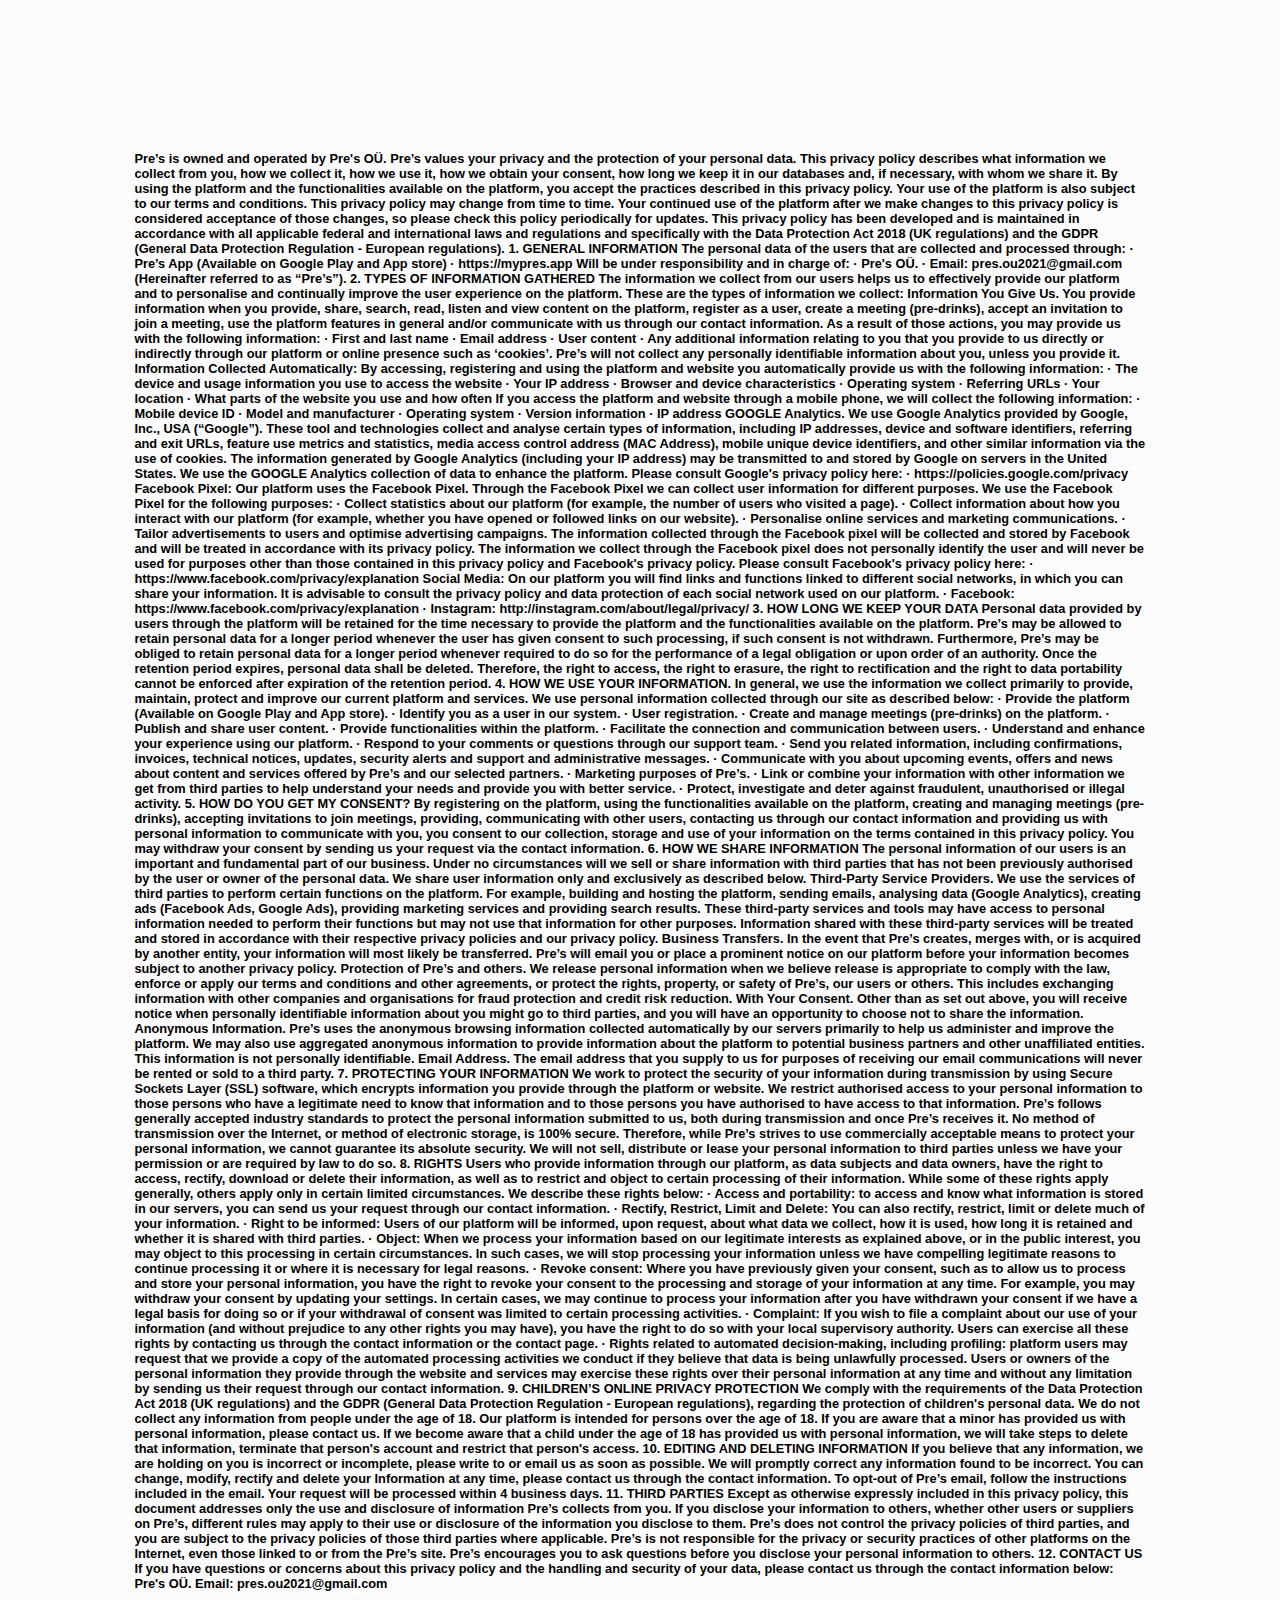
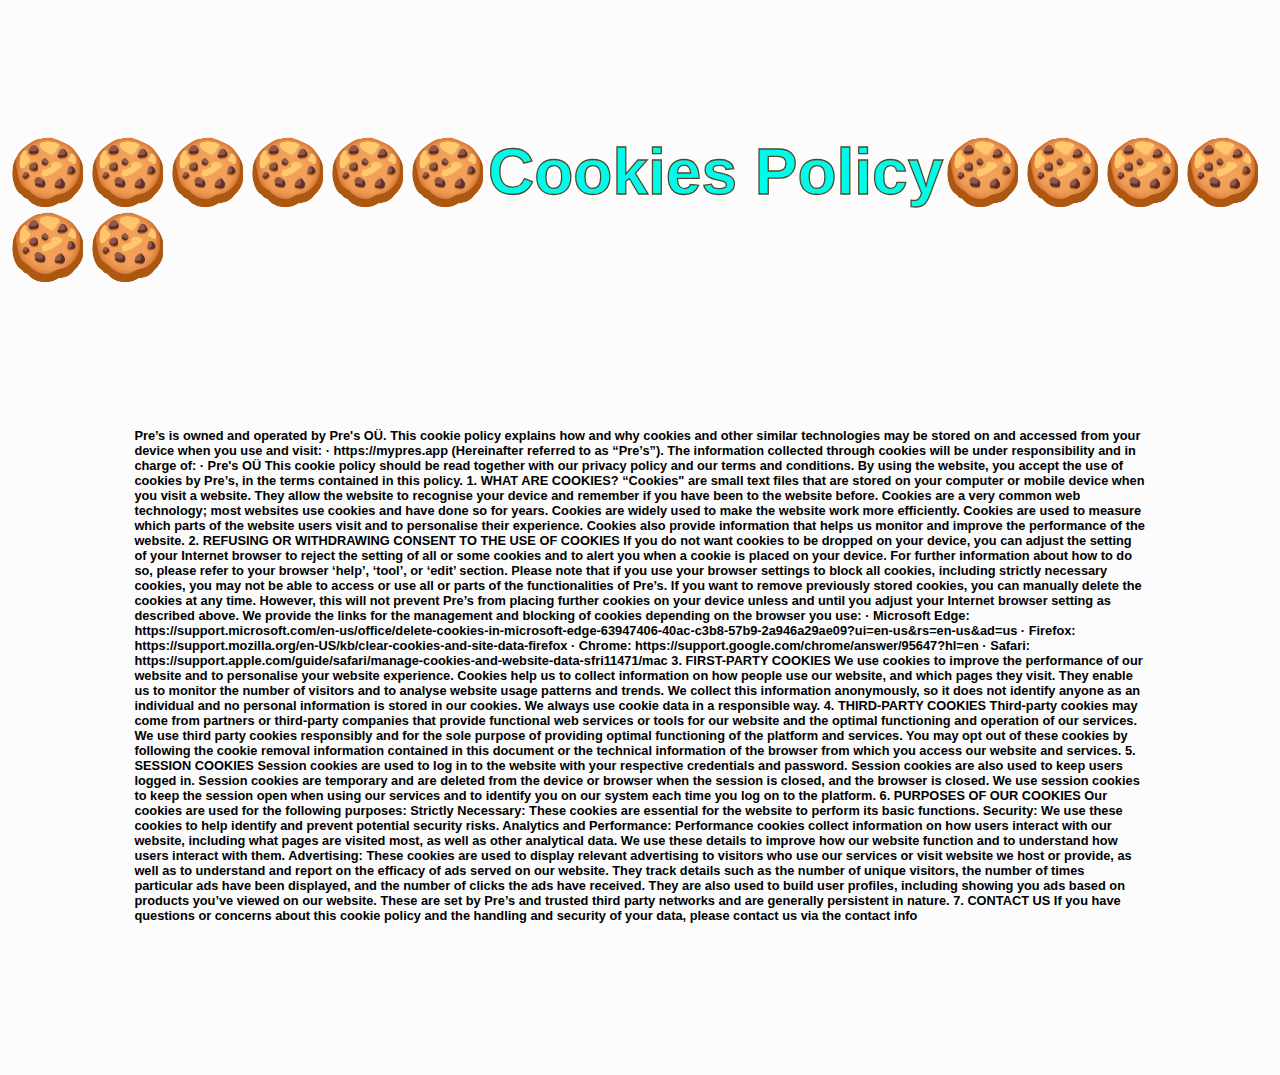
==== pp&c.html @ cc4f8341 "text for privacy" ====
<!DOCTYPE html>
<html lang="en">
<head>
    <meta charset="UTF-8">
    <meta http-equiv="X-UA-Compatible" content="IE=edge">
    <meta name="viewport" content="width=device-width, initial-scale=1.0">
    <title>Privacy Policy & Cookies</title>
    <link rel="stylesheet" href="style.css">
</head>
<body>
    <h4>
    Pre’s is owned and operated by Pre's OÜ.

    Pre’s values your privacy and the protection of your personal data. This privacy policy describes what information we collect from you, how we collect it, how we use it, how we obtain your consent, how long we keep it in our databases and, if necessary, with whom we share it.
    
    By using the platform and the functionalities available on the platform, you accept the practices described in this privacy policy. Your use of the platform is also subject to our terms and conditions.
    
    This privacy policy may change from time to time. Your continued use of the platform after we make changes to this privacy policy is considered acceptance of those changes, so please check this policy periodically for updates. This privacy policy has been developed and is maintained in accordance with all applicable federal and international laws and regulations and specifically with the Data Protection Act 2018 (UK regulations) and the GDPR (General Data Protection Regulation - European regulations).
    
    1. GENERAL INFORMATION
    
    The personal data of the users that are collected and processed through:
    
    · Pre’s App (Available on Google Play and App store) · https://mypres.app
    
    Will be under responsibility and in charge of:
    
    · Pre's OÜ.
    
    · Email: pres.ou2021@gmail.com
    
    (Hereinafter referred to as “Pre’s”).
    
    2. TYPES OF INFORMATION GATHERED
    
    The information we collect from our users helps us to effectively provide our platform and to personalise and continually improve the user experience on the platform. These are the types of information we collect:
    
    Information You Give Us. You provide information when you provide, share, search, read, listen and view content on the platform, register as a user, create a meeting (pre-drinks), accept an invitation to join a meeting, use the platform features in general and/or communicate with us through our contact information. As a result of those actions, you may provide us with the following information:
    
    · First and last name
    
    · Email address
    
    · User content
    
    · Any additional information relating to you that you provide to us directly or indirectly through our platform or online presence such as ‘cookies’.
    
    Pre’s will not collect any personally identifiable information about you, unless you provide it.
    
    Information Collected Automatically: By accessing, registering and using the platform and website you automatically provide us with the following information:
    
    · The device and usage information you use to access the website
    
    · Your IP address
    
    · Browser and device characteristics
    
    · Operating system
    
    · Referring URLs
    
    · Your location
    
    · What parts of the website you use and how often
    
    If you access the platform and website through a mobile phone, we will collect the following information:
    
    · Mobile device ID
    
    · Model and manufacturer
    
    · Operating system
    
    · Version information
    
    · IP address
    
    GOOGLE Analytics. We use Google Analytics provided by Google, Inc., USA (“Google”). These tool and technologies collect and analyse certain types of information, including IP addresses, device and software identifiers, referring and exit URLs, feature use metrics and statistics, media access control address (MAC Address), mobile unique device identifiers, and other similar information via the use of cookies. The information generated by Google Analytics (including your IP address) may be transmitted to and stored by Google on servers in the United States. We use the GOOGLE Analytics collection of data to enhance the platform.
    
    Please consult Google's privacy policy here: · https://policies.google.com/privacy
    
    Facebook Pixel: Our platform uses the Facebook Pixel. Through the Facebook Pixel we can collect user information for different purposes. We use the Facebook Pixel for the following purposes:
    
    · Collect statistics about our platform (for example, the number of users who visited a page).
    
    · Collect information about how you interact with our platform (for example, whether you have opened or followed links on our website).
    
    · Personalise online services and marketing communications.
    
    · Tailor advertisements to users and optimise advertising campaigns.
    
    The information collected through the Facebook pixel will be collected and stored by Facebook and will be treated in accordance with its privacy policy. The information we collect through the Facebook pixel does not personally identify the user and will never be used for purposes other than those contained in this privacy policy and Facebook's privacy policy.
    
    Please consult Facebook's privacy policy here: · https://www.facebook.com/privacy/explanation
    
    Social Media: On our platform you will find links and functions linked to different social networks, in which you can share your information.
    
    It is advisable to consult the privacy policy and data protection of each social network used on our platform. · Facebook: https://www.facebook.com/privacy/explanation · Instagram: http://instagram.com/about/legal/privacy/
    
    3. HOW LONG WE KEEP YOUR DATA
    
    Personal data provided by users through the platform will be retained for the time necessary to provide the platform and the functionalities available on the platform. Pre’s may be allowed to retain personal data for a longer period whenever the user has given consent to such processing, if such consent is not withdrawn. Furthermore, Pre’s may be obliged to retain personal data for a longer period whenever required to do so for the performance of a legal obligation or upon order of an authority. Once the retention period expires, personal data shall be deleted. Therefore, the right to access, the right to erasure, the right to rectification and the right to data portability cannot be enforced after expiration of the retention period.
    
    4. HOW WE USE YOUR INFORMATION.
    
    In general, we use the information we collect primarily to provide, maintain, protect and improve our current platform and services. We use personal information collected through our site as described below:
    
    · Provide the platform (Available on Google Play and App store).
    
    · Identify you as a user in our system.
    
    · User registration.
    
    · Create and manage meetings (pre-drinks) on the platform.
    
    · Publish and share user content.
    
    · Provide functionalities within the platform.
    
    · Facilitate the connection and communication between users.
    
    · Understand and enhance your experience using our platform.
    
    · Respond to your comments or questions through our support team.
    
    · Send you related information, including confirmations, invoices, technical notices, updates, security alerts and support and administrative messages.
    
    · Communicate with you about upcoming events, offers and news about content and services offered by Pre’s and our selected partners.
    
    · Marketing purposes of Pre’s.
    
    · Link or combine your information with other information we get from third parties to help understand your needs and provide you with better service.
    
    · Protect, investigate and deter against fraudulent, unauthorised or illegal activity.
    
    5. HOW DO YOU GET MY CONSENT?
    
    By registering on the platform, using the functionalities available on the platform, creating and managing meetings (pre-drinks), accepting invitations to join meetings, providing, communicating with other users, contacting us through our contact information and providing us with personal information to communicate with you, you consent to our collection, storage and use of your information on the terms contained in this privacy policy. You may withdraw your consent by sending us your request via the contact information.
    
    6. HOW WE SHARE INFORMATION
    
    The personal information of our users is an important and fundamental part of our business. Under no circumstances will we sell or share information with third parties that has not been previously authorised by the user or owner of the personal data. We share user information only and exclusively as described below.
    
    Third-Party Service Providers. We use the services of third parties to perform certain functions on the platform. For example, building and hosting the platform, sending emails, analysing data (Google Analytics), creating ads (Facebook Ads, Google Ads), providing marketing services and providing search results.
    
    These third-party services and tools may have access to personal information needed to perform their functions but may not use that information for other purposes. Information shared with these third-party services will be treated and stored in accordance with their respective privacy policies and our privacy policy.
    
    Business Transfers. In the event that Pre’s creates, merges with, or is acquired by another entity, your information will most likely be transferred. Pre’s will email you or place a prominent notice on our platform before your information becomes subject to another privacy policy.
    
    Protection of Pre’s and others. We release personal information when we believe release is appropriate to comply with the law, enforce or apply our terms and conditions and other agreements, or protect the rights, property, or safety of Pre’s, our users or others. This includes exchanging information with other companies and organisations for fraud protection and credit risk reduction.
    
    With Your Consent. Other than as set out above, you will receive notice when personally identifiable information about you might go to third parties, and you will have an opportunity to choose not to share the information.
    
    Anonymous Information. Pre’s uses the anonymous browsing information collected automatically by our servers primarily to help us administer and improve the platform. We may also use aggregated anonymous information to provide information about the platform to potential business partners and other unaffiliated entities. This information is not personally identifiable.
    
    Email Address. The email address that you supply to us for purposes of receiving our email communications will never be rented or sold to a third party.
    
    7. PROTECTING YOUR INFORMATION
    
    We work to protect the security of your information during transmission by using Secure Sockets Layer (SSL) software, which encrypts information you provide through the platform or website. We restrict authorised access to your personal information to those persons who have a legitimate need to know that information and to those persons you have authorised to have access to that information. Pre’s follows generally accepted industry standards to protect the personal information submitted to us, both during transmission and once Pre’s receives it. No method of transmission over the Internet, or method of electronic storage, is 100% secure. Therefore, while Pre’s strives to use commercially acceptable means to protect your personal information, we cannot guarantee its absolute security. We will not sell, distribute or lease your personal information to third parties unless we have your permission or are required by law to do so.
    
    8. RIGHTS
    
    Users who provide information through our platform, as data subjects and data owners, have the right to access, rectify, download or delete their information, as well as to restrict and object to certain processing of their information. While some of these rights apply generally, others apply only in certain limited circumstances. We describe these rights below:
    
    · Access and portability: to access and know what information is stored in our servers, you can send us your request through our contact information.
    
    · Rectify, Restrict, Limit and Delete: You can also rectify, restrict, limit or delete much of your information.
    
    · Right to be informed: Users of our platform will be informed, upon request, about what data we collect, how it is used, how long it is retained and whether it is shared with third parties.
    
    · Object: When we process your information based on our legitimate interests as explained above, or in the public interest, you may object to this processing in certain circumstances.
    
    In such cases, we will stop processing your information unless we have compelling legitimate reasons to continue processing it or where it is necessary for legal reasons.
    
    · Revoke consent: Where you have previously given your consent, such as to allow us to process and store your personal information, you have the right to revoke your consent to the processing and storage of your information at any time. For example, you may withdraw your consent by updating your settings. In certain cases, we may continue to process your information after you have withdrawn your consent if we have a legal basis for doing so or if your withdrawal of consent was limited to certain processing activities.
    
    · Complaint: If you wish to file a complaint about our use of your information (and without prejudice to any other rights you may have), you have the right to do so with your local supervisory authority. Users can exercise all these rights by contacting us through the contact information or the contact page.
    
    · Rights related to automated decision-making, including profiling: platform users may request that we provide a copy of the automated processing activities we conduct if they believe that data is being unlawfully processed.
    
    Users or owners of the personal information they provide through the website and services may exercise these rights over their personal information at any time and without any limitation by sending us their request through our contact information.
    
    9. CHILDREN’S ONLINE PRIVACY PROTECTION
    
    We comply with the requirements of the Data Protection Act 2018 (UK regulations) and the GDPR (General Data Protection Regulation - European regulations), regarding the protection of children's personal data. We do not collect any information from people under the age of 18. Our platform is intended for persons over the age of 18. If you are aware that a minor has provided us with personal information, please contact us. If we become aware that a child under the age of 18 has provided us with personal information, we will take steps to delete that information, terminate that person's account and restrict that person's access.
    
    10. EDITING AND DELETING INFORMATION
    
    If you believe that any information, we are holding on you is incorrect or incomplete, please write to or email us as soon as possible. We will promptly correct any information found to be incorrect. You can change, modify, rectify and delete your Information at any time, please contact us through the contact information. To opt-out of Pre’s email, follow the instructions included in the email. Your request will be processed within 4 business days.
    
    11. THIRD PARTIES
    
    Except as otherwise expressly included in this privacy policy, this document addresses only the use and disclosure of information Pre’s collects from you. If you disclose your information to
    
    others, whether other users or suppliers on Pre’s, different rules may apply to their use or disclosure of the information you disclose to them. Pre’s does not control the privacy policies of third parties, and you are subject to the privacy policies of those third parties where applicable. Pre’s is not responsible for the privacy or security practices of other platforms on the Internet, even those linked to or from the Pre’s site. Pre’s encourages you to ask questions before you disclose your personal information to others.
    
    12. CONTACT US
    
    If you have questions or concerns about this privacy policy and the handling and security of your data, please contact us through the contact information below:
    
    Pre's OÜ.
    
    Email: pres.ou2021@gmail.com
    </h4>
    
        <h1>🍪🍪🍪🍪🍪🍪Cookies Policy🍪🍪🍪🍪🍪🍪</h1>
    <h4>
        Pre’s is owned and operated by Pre's OÜ.
    
        This cookie policy explains how and why cookies and other similar technologies may be stored on and accessed from your device when you use and visit: · https://mypres.app
        
        (Hereinafter referred to as “Pre’s”).
        
        The information collected through cookies will be under responsibility and in charge of:
        
        · Pre's OÜ
        
        This cookie policy should be read together with our privacy policy and our terms and conditions.
        
        By using the website, you accept the use of cookies by Pre’s, in the terms contained in this policy.
        
        1. WHAT ARE COOKIES?
        
        “Cookies" are small text files that are stored on your computer or mobile device when you visit a website. They allow the website to recognise your device and remember if you have been to the website before. Cookies are a very common web technology; most websites use cookies and have done so for years. Cookies are widely used to make the website work more efficiently. Cookies are used to measure which parts of the website users visit and to personalise their experience. Cookies also provide information that helps us monitor and improve the performance of the website.
        
        2. REFUSING OR WITHDRAWING CONSENT TO THE USE OF COOKIES
        
        If you do not want cookies to be dropped on your device, you can adjust the setting of your Internet browser to reject the setting of all or some cookies and to alert you when a cookie is placed on your device. For further information about how to do so, please refer to your browser ‘help’, ‘tool’, or ‘edit’ section. Please note that if you use your browser settings to block all cookies, including strictly necessary cookies, you may not be able to access or use all or parts of the functionalities of Pre’s.
        
        If you want to remove previously stored cookies, you can manually delete the cookies at any time. However, this will not prevent Pre’s from placing further cookies on your device unless and until you adjust your Internet browser setting as described above.
        
        We provide the links for the management and blocking of cookies depending on the browser you use: · Microsoft Edge: https://support.microsoft.com/en-us/office/delete-cookies-in-microsoft-edge-63947406-40ac-c3b8-57b9-2a946a29ae09?ui=en-us&rs=en-us&ad=us · Firefox: https://support.mozilla.org/en-US/kb/clear-cookies-and-site-data-firefox · Chrome: https://support.google.com/chrome/answer/95647?hl=en · Safari: https://support.apple.com/guide/safari/manage-cookies-and-website-data-sfri11471/mac
        
        3. FIRST-PARTY COOKIES
        
        We use cookies to improve the performance of our website and to personalise your website experience. Cookies help us to collect information on how people use our website, and which pages they visit. They enable us to monitor the number of visitors and to analyse website usage patterns and trends. We collect this information anonymously, so it does not identify anyone as an individual and no personal information is stored in our cookies. We always use cookie data in a responsible way.
        
        4. THIRD-PARTY COOKIES
        
        Third-party cookies may come from partners or third-party companies that provide functional web services or tools for our website and the optimal functioning and operation of our services. We use third party cookies responsibly and for the sole purpose of providing optimal functioning of the platform and services. You may opt out of these cookies by following the cookie removal information contained in this document or the technical information of the browser from which you access our website and services.
        
        5. SESSION COOKIES
        
        Session cookies are used to log in to the website with your respective credentials and password. Session cookies are also used to keep users logged in. Session cookies are temporary and are deleted from the device or browser when the session is closed, and the browser is closed. We use session cookies to keep the session open when using our services and to identify you on our system each time you log on to the platform.
        
        6. PURPOSES OF OUR COOKIES
        
        Our cookies are used for the following purposes:
        
        Strictly Necessary: These cookies are essential for the website to perform its basic functions.
        
        Security: We use these cookies to help identify and prevent potential security risks.
        
        Analytics and Performance: Performance cookies collect information on how users interact with our website, including what pages are visited most, as well as other analytical data. We use these details to improve how our website function and to understand how users interact with them.
        
        Advertising: These cookies are used to display relevant advertising to visitors who use our services or visit website we host or provide, as well as to understand and report on the efficacy of ads served on our website. They track details such as the number of unique visitors, the number of times particular ads have been displayed, and the number of clicks the ads have received. They are also used to build user profiles, including showing you ads based on products you’ve viewed on our website. These are set by Pre’s and trusted third party networks and are generally persistent in nature.
        
        7. CONTACT US
        
        If you have questions or concerns about this cookie policy and the handling and security of your data, please contact us via the contact info
    </h4>

</body>
</html>
---- style.css ----
/*------------ FONT-STYLES ---------------------------*/

@font-face {
    font-family: 'Mercutio Nbp';
    src: url('fonts/mercutio_sc-webfont.woff') format('woff');
    font-weight: normal;
    font-style: normal;

}



@font-face {
    font-family: 'gotham';
    src: url('fonts/flamante-roma-medium-webfont.woff') format('woff');
    font-weight: normal;
    font-style: medium;

}


@font-face {
    font-family: 'guillermonkey';
    src: url('fonts/guillermonkey-webfont.woff') format('woff');
    font-weight: normal;
    font-style: normal;

}


@font-face {
    font-family: 'just a kid';
    src: url('fonts/just_a_kid-webfont.woff') format('woff');
    font-weight: normal;
    font-style: normal;

}

/*------------ ---------------DEFAULT------------------ ---------------------------*/
body{

    display: flex;
    align-items: center;
    flex-direction: column;
    background: rgb(252, 252, 252);
    color: rgb(226, 252, 255);
}

nav, .headtitle, .countdown, .download-links, .teaser {
    border-radius: 0.2rem;
}

/*---------------------------------*/
nav{
    background:rgb(255, 255, 255);
    height: auto;
    width: 100%;
    flex-direction: column;
    /* margin-bottom: 7vw; */
}

header
    {
        display: flex;
        justify-content: space-between;
        flex-direction: row;
        align-items: center;
        /* align-items: flex-start; */
    }


.socialmedia{
    display: flex;
    flex-direction: column; 
    justify-content: space-around;
    text-decoration: none;
    list-style-type: none;
    padding-right: 0.4rem;
    margin-top: 0.5rem;
}

.ig img{
    width: 4vw;
    
}

.tik img{
    width: 4vw;
}

.socialmedia li{
    
    padding: 0.2rem;
}

.logoapp img{
    padding-top: 0.3rem;
    padding-left: 0.4rem;
    width: 19vw;
    
}

/*-------------- content -------------------*/



#wrapper{
    background: rgb(255, 255, 255);
    width: 50%;
    height: auto;
   
}



.headtitle{
    
    width: 100%;
    height: auto;
    margin-bottom: 1rem;/*?*/
    text-align: center;
}

h1{
    font-size: 2.5rem;
    font-family: guillermonkey, Arial, Helvetica, sans-serif;
    padding: 0rem;
    -webkit-text-stroke: 0.1vw rgb(82,73,42,1); /* width and color */
    color: rgb(1, 251,234, 1);
    margin: 0;
    }




/*---------------------------------*/


/* general styling */

  
  
 
  
  .container {
    color: rgb(82,73,42,1);
    margin: 0 auto;
    text-align: center;
    font-family: guillermonkey;
    padding-top: 4rem;
    padding-bottom: 2rem;
    
  }
  
  .container ul 

    {
        display: flex;
        flex-direction: row;
        align-items: center;
        flex-wrap: nowrap;
        justify-content: center;
        padding-right: 2.1rem;
    }
  
 
  
  li {
    display: inline-block;
    font-size: 0.9rem;
    list-style-type: none;
    padding: 1rem;
    text-transform: uppercase;
  }
  
  li span {
    display: block;
    font-size: 3rem;
  }
  
  




.teaser{
    background: rgb(255, 255, 255);
    width: 100%;
    height: auto;
    margin-bottom: 1rem;/*?*/
    text-align: center;
    

    

    
}

h2{
    font-size: 3.5rem;
    font-family: just a kid, Helvetica;
    padding: 1vw; /*flexboxtext instead? No (see my comment on line 169), second line text centre? Yes*/ 
    color: rgb(253, 0, 253);
    margin:0;
}

h3{

    font-size: 10vw;
    font-family: just a kid, Helvetica;
    padding-left: 20%; /*flexboxtext instead? No - because this is only one element (unless you wnated this eleemnt to be in the middle of it's parent elemnt with fixed width and height)*/
    padding-bottom:0% ;


}

h4{
    font-size: 1vw;
    font-family: gotham , Helvetica;
    padding: 10%; /*flexboxtext instead? No - because this is only one element (unless you wnated this eleemnt to be in the middle of it's parent elemnt with fixed width and height)*/
    color: black;

}

/*---------------------------------*/

.download-links{
    background: rgb(255, 255, 255);
    width: 100%;
    height: auto;
    margin-bottom: 1rem;/*?*/
    


    
  
}

.storelinks{
    display: flex;
    flex-direction: row;
    text-decoration: none;
    list-style-type: none;
    justify-content: center;
    align-items: center;
     padding-right: 2.4rem; /*--good practice? No - you wanna avoid using percentages on paddings and margins--- */
}

.storelinks > li{
    padding: 0.5rem;
}


 .appstore img{
width: 22.3vw;
}

.playstore img {
 width: 22.3vw;
}

   

.qrcode img{
    width: 8vw;
    border-radius: 0.5vw;
}




/*---------------------------------*/

.smiley{
    background: rgb(124, 235, 255);
    width: 100%;
    /* max-width: 600px; */
    height: auto;
    display: flex;
    justify-content: center;
    background-image: url(https://media1.giphy.com/media/j3kgccVddHsPu/giphy.gif?cid=ecf05e470sohfeknf8io8lbs8gubxjrg78qwilmc24vb1w43z&rid=giphy.gif&ct=gl);
    background-size: cover;
    background-position: center;
    border-radius: 1rem;
    margin-bottom: 2rem;
    

   
}

pre{
    font-size: 1rem;
    padding-right: 9%;
    color: rgb(255, 0, 255);
}

#footer{

    display: flex;
    justify-content: center;
    flex-direction: row;

    
}

.footer_names{

justify-content: space-between;
flex-direction: row;
font-family: guillermonkey, Arial, Helvetica, sans-serif;
text-align: center;


}

.links_privacy{
    padding-right: 7.5%;
}

 .links_privacy a {
    text-decoration: none;
    color: rgb(82,73,42,1);
}







/* The default CSS is going to work on an iPhone */

#wrapper {width:95%;  margin: 0 auto; padding: 0px; }

#header {width:100%; }

#content {width:100%; }

footer {width: 100%; }



/* Keeps the items in the flexbox (display: flex) in a row */
/* To change this property to column for example in the media queries, */
/* you will have to include this one below as a default */


/*// Small devices (landscape phones, 576px and up)*/


@media (min-width: 576px) {

    h1,h2,h3{
        font-size: 4rem;
    }
    .ig img, .tik img{
        width: 2rem;
    }
    .logoapp img{
        padding: 1rem;
        width: 10rem;
    }
    #wrapper{
        width: 100%;
        /* padding: 1rem; */
    }

    .count li{
        font-size: 2rem;
    }
    .count li span{
        font-size: 3rem;
    }

     .appstore img{
        width: 6rem;
    }

    .playstore img {
        width: 6rem;
    }
    .qrcode img{
        width: 3rem;
    }

    /* nav{
        margin-bottom: 1rem;
    } */
}

@media (max-width: 576px) {

    pre{
        font-size: 2vw;
    }


}


/* // Medium devices (tablets, 768px and up)
 */

@media (min-width: 768px) {
    /* Change the items in the flexbox in rows (so single column) */
    /* nav{
        display: flex;
        flex-direction: row;
        
    } */

    /* #wrapper {width:90%;  margin: 0 auto; } */
/*     
    #content {width:70%; float:left; }
    
    #sidebar {width:30%; float:right; } */


    .countdown div{
        font-size: 3rem;
        padding: 1rem;
    }

    .appstore img{
        width: 8rem;
    }

    .playstore img {
        width: 8rem;
    }
    .qrcode img{
        width: 4rem;
    }

}

/* // Large devices (desktops, 992px and up)
 */

@media (min-width: 992px) {

    .countdown div{
        font-size: 4rem;
        padding: 1rem;
    }

    .appstore img{
        width: 10rem;
    }

    .playstore img {
        width: 10rem;
    }
    .qrcode img{
        width: 5rem;
    }
}

/* // Extra large devices (large desktops, 1200px and up)
 */


@media (min-width: 1200px) {

    /* #wrapper {width:90%;  margin: 0 auto; } */
    
}
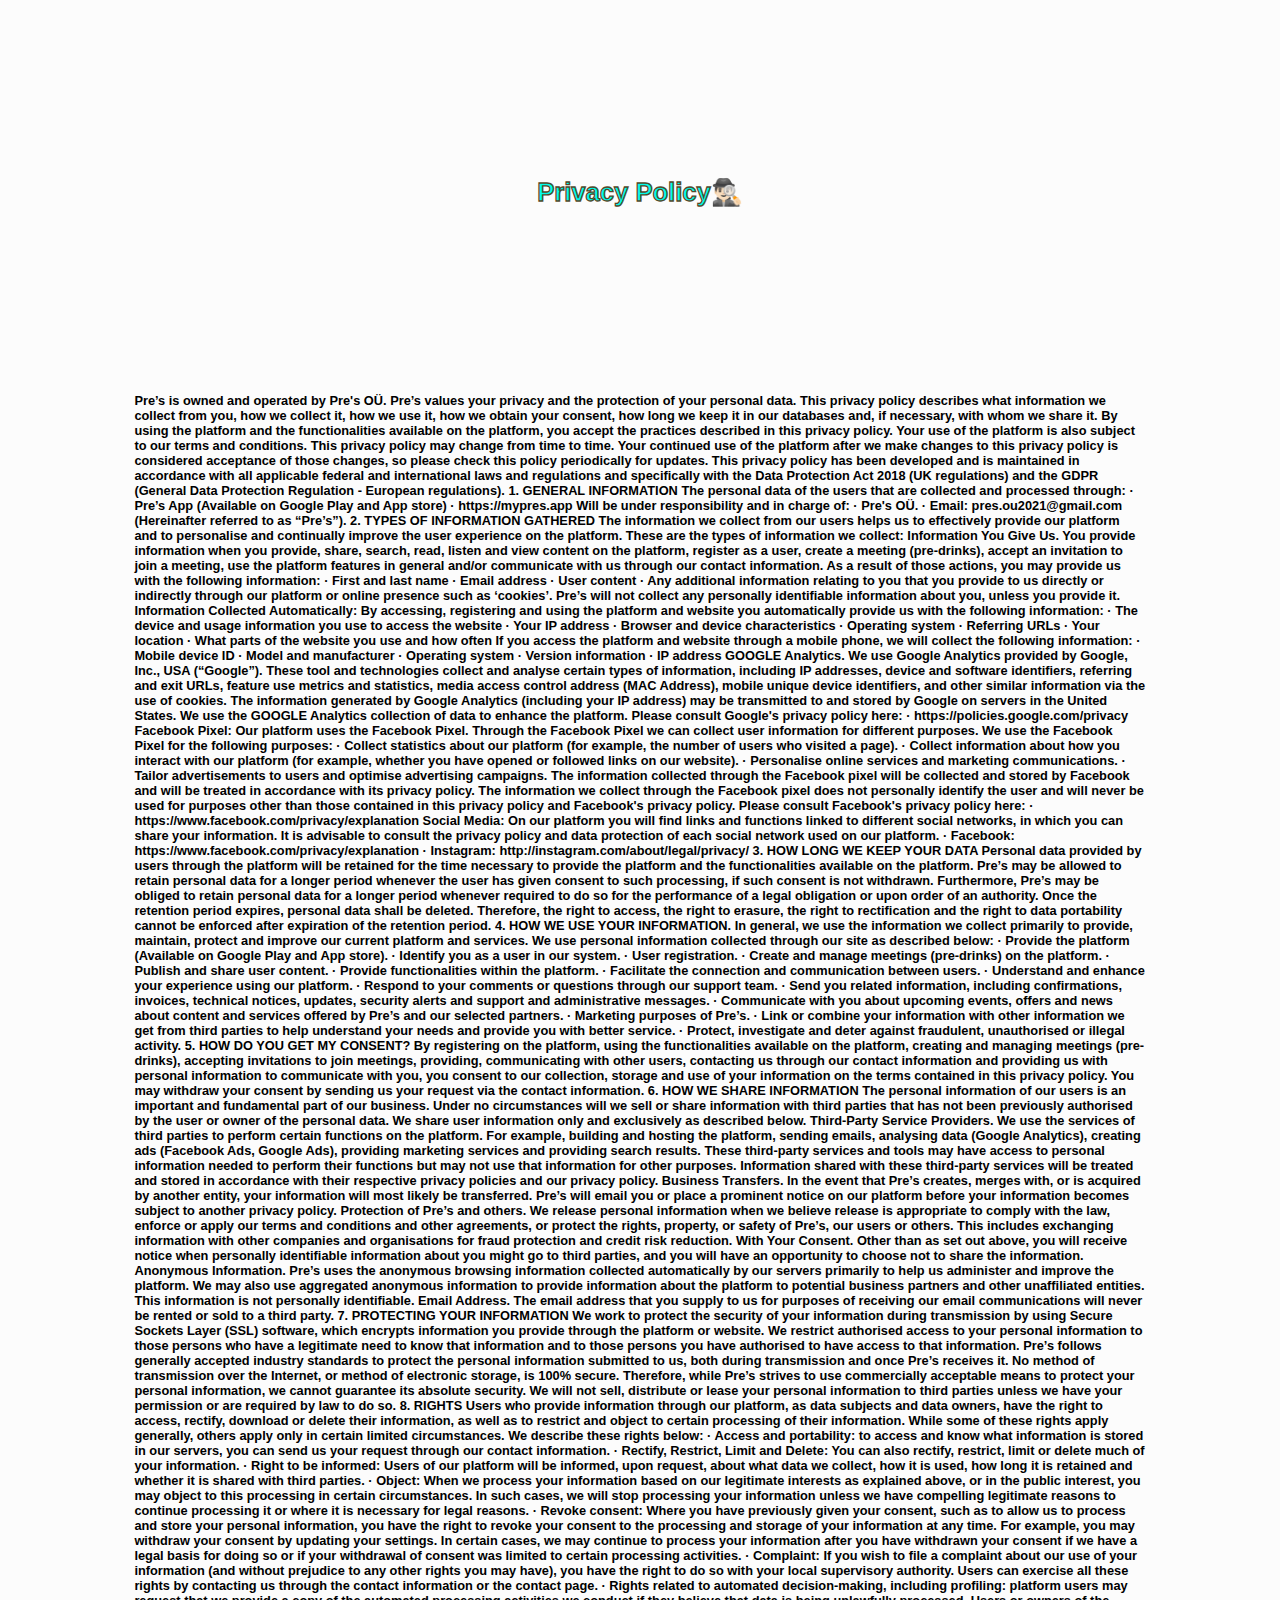
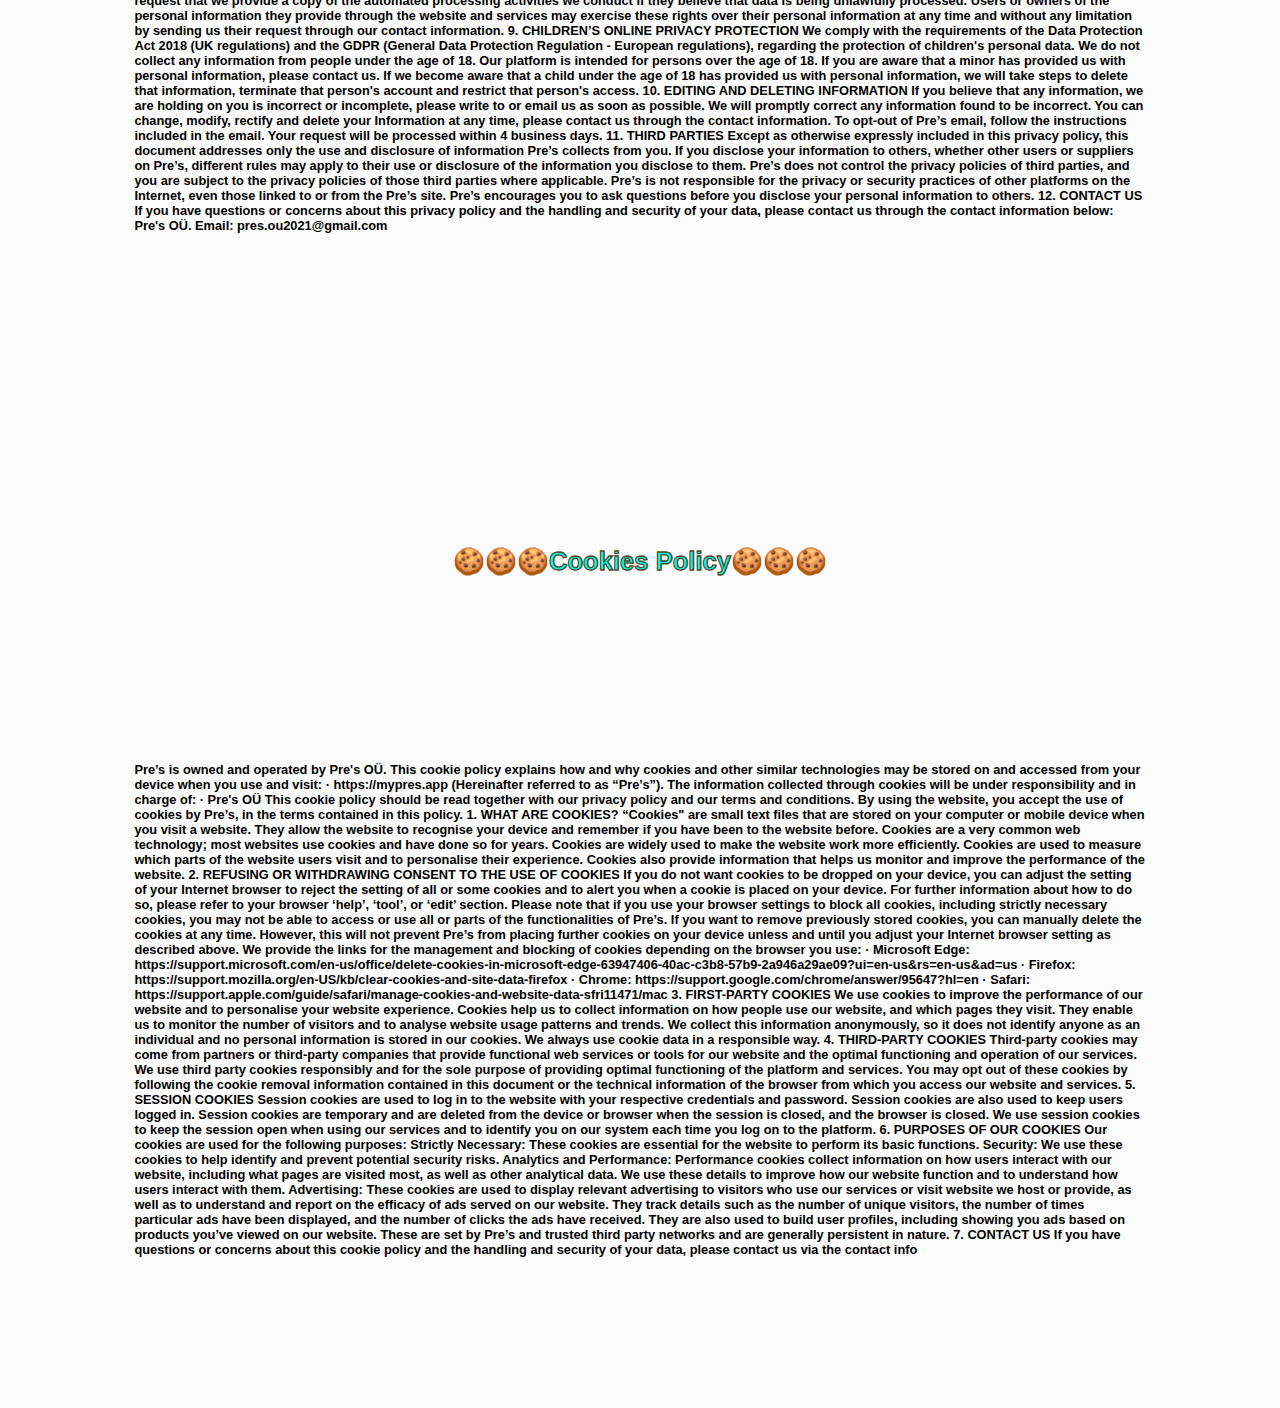
==== commit 4e0a2baf: "new updates" ====
--- a/pp&c.html
+++ b/pp&c.html
@@ -8,6 +8,7 @@
     <link rel="stylesheet" href="style.css">
 </head>
 <body>
+    <h5>Privacy Policy🕵🏻‍♂️</h5>
     <h4>
     Pre’s is owned and operated by Pre's OÜ.
 
@@ -203,8 +204,9 @@
     
     Email: pres.ou2021@gmail.com
     </h4>
-    
-        <h1>🍪🍪🍪🍪🍪🍪Cookies Policy🍪🍪🍪🍪🍪🍪</h1>
+   
+        <h5>🍪🍪🍪Cookies Policy🍪🍪🍪</h5>
+   
     <h4>
         Pre’s is owned and operated by Pre's OÜ.
     
--- a/style.css
+++ b/style.css
@@ -222,6 +222,17 @@
 
 }
 
+h5{
+    font-size: 1.6rem;
+    font-family: guillermonkey, Arial, Helvetica, sans-serif;
+    padding-top: 10%;
+    -webkit-text-stroke: 0.1vw rgb(82,73,42,1); /* width and color */
+    color: rgb(1, 251,234, 1);
+    
+    
+
+}
+
 /*---------------------------------*/
 
 .download-links{
